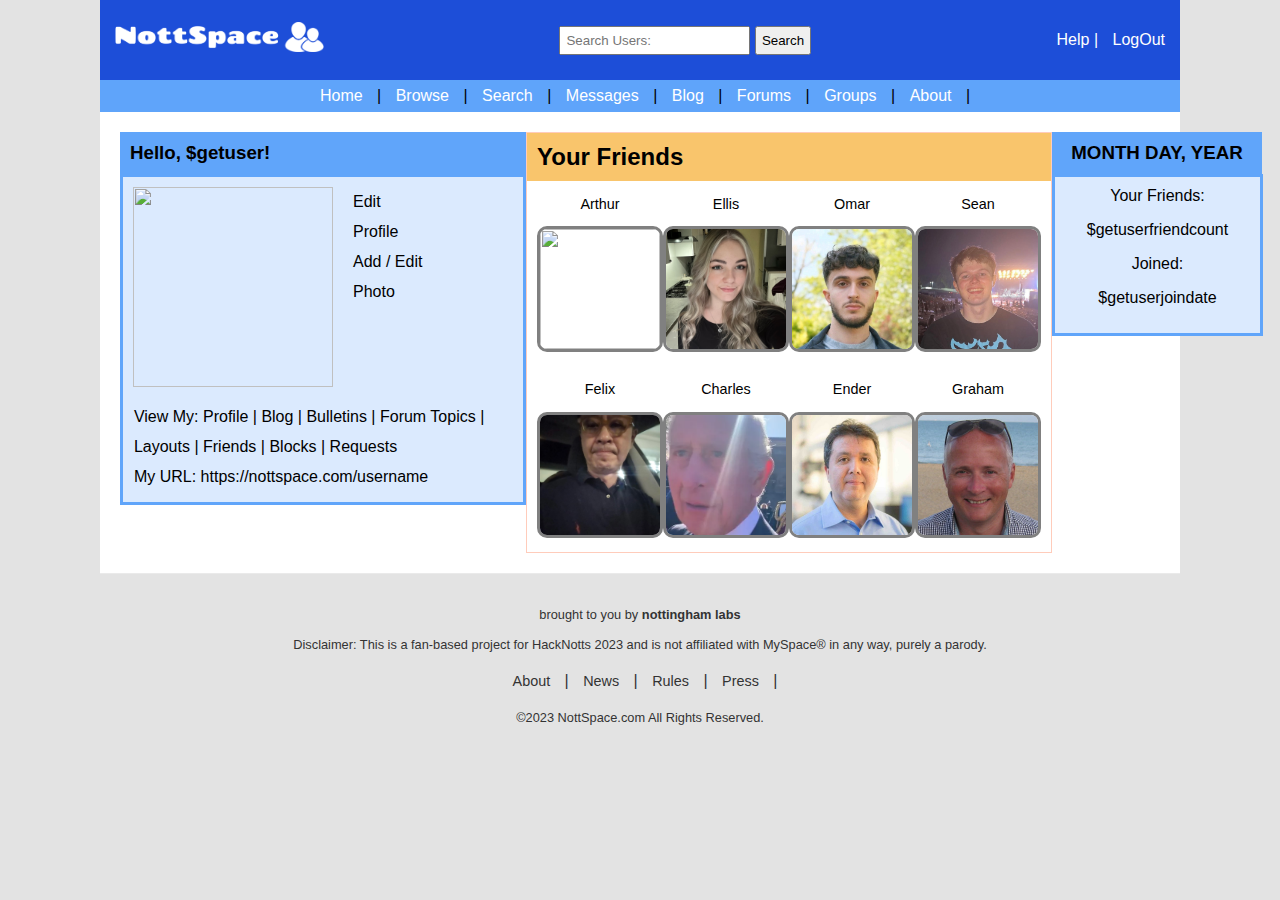
==== index-logged-in.html @ 42965357 "Add signup and login functionality" ====
<!DOCTYPE html>
<html lang="en">
<head>
    <meta charset="UTF-8">
    <meta name="viewport" content="width=device-width, initial-scale=1.0">
    <title>NottSpace</title>
    <link rel="stylesheet" href="styles-logged-in.css">
</head>
<body>
    <!-- NAV BAR-->
    <div class="navbar">
        <div class="logo">
            <a href="index.html">
                <img src="images/nottspace2-white-transparent.png" alt="NottSpace Logo">
            </a>

        </div>
        <div class="search-bar">
            <input type="text" placeholder="Search Users:">
            <button>Search</button>
        </div>
        <div class="nav-links">
            <a href="#">Help</a> |
            <a id="logout-button">LogOut</a>
        </div>
    </div>
    <div class="main-links">
        <a href="#">Home</a> |
        <a href="#">Browse</a> |
        <a href="#">Search</a> |
        <a href="#">Messages</a> |
        <a href="#">Blog</a> |
        <a href="#">Forums</a> |
        <a href="#">Groups</a> |
        <a href="#">About</a> |

    </div>
    <!-- NAV BAR-->

    <!-- MAIN CONTENT -->
    <div>
        <div class="main-content" style="padding: 20px;">




    <!-- PROFILE -->

    <div class="user-profile">
        <h3>Hello, $getuser!</h3>
        <div class="profile-section">
            <div class="profilepic">
                <img src="images/people/arthur.png">
            </div>
            <div class="profilelinks1">
                Edit Profile<br>
                Add / Edit Photo
            </div>
            <div class="profilelinks2">
                View My: Profile | Blog | Bulletins | Forum Topics | Layouts | Friends | Blocks | Requests<br>
                My URL: https://nottspace.com/username
            </div>
        </div>
    </div>

    <!-- PROFILE -->




    <!-- PEOPLE -->
        <div class="friends-section">
            <h2>Your Friends</h2>
            <!--Row One-->
            <div class="friends-grid">
                <div class="friend">
                    <p>Arthur</p>
                    <img src="images/people/arthur.png">
                </div>

                <div class="friend">
                    <p>Ellis</p>
                    <img src="images/people/ellis.png">
                </div>
                <div class="friend">
                    <p>Omar</p>
                    <img src="images/people/omar.png">
                </div>
                <div class="friend">
                    <p>Sean</p>
                    <img src="images/people/sean.png">
                </div>
            </div>
            <!--Row Two-->
            <div class="friends-grid">
                <div class="friend">
                    <p>Felix</p>
                    <img src="images/people/felix.png">
                </div>

                <div class="friend">
                    <p>Charles</p>
                    <img src="images/people/charles.png">
                </div>
                <div class="friend">
                    <p>Ender</p>
                    <img src="images/people/ender.png">
                </div>
                <div class="friend">
                    <p>Graham</p>
                    <img src="images/people/graham.png">
                </div>
            </div>

        </div>
    <!-- PEOPLE -->

<!-- JOIN INFO -->

    <div class="join-info">
        <h3>MONTH DAY, YEAR</h3>
        <div class="join-info-sec">
            <div class="inner-info">
                Your Friends:<br>
                <p>$getuserfriendcount</p>
            </div>
            <div class="inner-info">
                Joined:<br>
                <p>$getuserjoindate</p>
            </div>
        </div>
    </div>

    <!-- JOIN INFO -->


<!-- START CONVO -->

<div class="start-convo">
    <h3>Start a chat</h3>
</div>

<!-- START CONVO -->


</div>

    </div>
    <!-- MAIN CONTENT -->

        <!-- BOTTOM -->
        <div>
            <footer class="site-footer">
                <p class="disclaimer">
                    brought to you by <strong>nottingham labs</strong><br>
                    <br>
                    Disclaimer: This is a fan-based project for HackNotts 2023 and is not affiliated with MySpace® in any way, purely a parody.
                </p>
                <nav class="footer-nav">
                    <a href="#">About</a> |
                    <a href="#">News</a> |
                    <a href="#">Rules</a> |
                    <a href="#">Press</a> |
                </nav>
                <p class="copyright">
                    ©2023 NottSpace.com All Rights Reserved.
                </p>
            </footer>


        </div>
    <!-- BOTTOM -->


</body>
<script type="module">
  import { logout } from "./js/firebase.js";
  const logoutButton = document.getElementById("logout-button");
  logoutButton.addEventListener("click", () => {
    logout();
    document.location.href = "/";
  });
</script>
</html>
---- styles-logged-in.css ----
body {
    margin: 0 100px;
    font-family: Arial, sans-serif;
    background-color: #e3e3e3
}

/* Header styles */

.navbar {
    background: #1D4ED8; /* Blue gradient background */
    color: white;
    padding: 15px;
    display: flex;
    justify-content: space-between;
    align-items: center;
    height: 50px;
}

.logo img {
    height: 30px;
    width: auto;
}

.logo a {
    color: white;
    text-decoration: none;
    font-size: 24px;
    font-weight: bold;
}

.search-bar input[type="text"] {
    padding: 5px;
}

.search-bar button {
    padding: 5px;
}

.nav-links a {
    color: white;
    text-decoration: none;
    margin-left: 10px;
}

.main-links {
    background-color: #5fa4fa;
    overflow: hidden;
    padding:7px 0;
    text-align: center;
}

.main-links a {
    color: white;
    text-decoration: none;
    padding: 0 10px;
}

.main-links a:hover {
    text-decoration: underline;
}

/* Main content styles */

.main-content {
    display: flex;
    justify-content: space-between;
    background-color: white;
    padding: 20px;
    padding-bottom: 20px;

}

/* People section styles */

.people-section {
    text-align: center;
    background-color: white; /* Adjust the color to match the section background */
    border: 1px solid #fcb; /* Adjust the color to match the border */
    width: 600px;

}

.people-section h2 {
    margin: 0 0 0 0;
    color: black; /* Adjust the color to match the heading text */
    background-color: #f9c56c;
    text-align: left;
    padding: 10px;;
}

.people-grid {
    display: flex;
    justify-content: space-around;
    padding: 10px;
}

.person {
    text-align: center;
}

.person img {
    border: 3px solid grey; /* Adjust color/size as needed */
    border-radius: 10px; /* Gives the rounded corners to the images */
    width: 120px; /* Adjust the size as needed */
    height: 120px; /* Adjust the size as needed */
    object-fit: cover; /* Ensures the images cover the area without distortion */
}

.person p {
    margin-top: 5px; /* Spacing between image and text */
    font-size: 0.9em; /* Adjust the font size as needed */
    color: black; /* Adjust the text color as needed */
}

/* Profile div styles */

.user-profile h3 {
    margin: 0 0 0 0;
    color: black; /* Adjust the color to match the heading text */
    background-color: #60a5fa;
    text-align: left;
    padding: 10px;
}

.profile-section {
    display: flex;
    width: 380px;
    justify-content: space-around;
    background-color: #dbeafe;
    padding: 10px;
    border: 3px solid #60a5fa; /* Adjust color/size as needed */
}

.profilepic img {
    width: 200px; /* Adjust the size as needed */
    height: 200px; /* Adjust the size as needed */
    object-fit: cover; /* Ensures the images cover the area without distortion */
}

.profilelinks1 {
    margin-left: 20px;
    line-height: 30px;
}

.profilelinks2 {
    margin-top: 215px;
    margin-left: -290px;
    line-height: 30px;
}

/* People section styles */

.friends-section {
    text-align: center;
    background-color: white; /* Adjust the color to match the section background */
    border: 1px solid #fcb; /* Adjust the color to match the border */
    width: 600px;

}

.friends-section h2 {
    margin: 0 0 0 0;
    color: black; /* Adjust the color to match the heading text */
    background-color: #f9c56c;
    text-align: left;
    padding: 10px;;
}

.friends-grid {
    display: flex;
    justify-content: space-around;
    padding: 10px;
}

.friend {
    text-align: center;
}

.friend img {
    border: 3px solid grey; /* Adjust color/size as needed */
    border-radius: 10px; /* Gives the rounded corners to the images */
    width: 120px; /* Adjust the size as needed */
    height: 120px; /* Adjust the size as needed */
    object-fit: cover; /* Ensures the images cover the area without distortion */
}

.friend p {
    margin-top: 5px; /* Spacing between image and text */
    font-size: 0.9em; /* Adjust the font size as needed */
    color: black; /* Adjust the text color as needed */
}

/* Join info div styles */

.join-info h3 {
    margin: 0 0 0 0;
    color: black; /* Adjust the color to match the heading text */
    background-color: #60a5fa;
    text-align: center;
    padding: 10px;
    width: 190px;
}

.join-info-sec { 
    background-color: #dbeafe;
    padding: 10px;
    border: 3px solid #60a5fa; /* Adjust color/size as needed */
    width: 185px;
}

.inner-info {
    margin-left: 0px;
    text-align: center;
}

/* Start convo styles */

.start-convo {
    position: relative;
    border: 5px solid #60a5fa;
    height: 60px;
    width: 130px;
    text-align: center;
    background-color: #dbeafe;
    margin-top: 20px;
    margin-left: 130px;
}


/* Footer styles */

.site-footer {
    background-color: #e3e3e3; /* Light grey background, adjust the color as needed */
    color: #333; /* Dark text color, adjust as needed */
    padding: 20px;
    text-align: center;
    border-top: 1px solid #eaeaea; /* Top border line, adjust color as needed */
}

.site-footer .disclaimer {
    font-size: 0.8em; /* Smaller font size for the disclaimer */
    margin-bottom: 20px;
}

.site-footer .footer-nav a {
    color: #333; /* Dark link color, adjust as needed */
    text-decoration: none;
    margin: 0 10px; /* Space out the links */
    font-size: 0.9em;
}

.site-footer .footer-nav a:hover {
    text-decoration: underline; /* Underline on hover */
}

.site-footer .copyright {
    font-size: 0.8em; /* Smaller font size for the copyright text */
    margin-top: 20px;
}

/* Music and Announcements section styles */

.container {
    width: 90%;
    max-width: 600px; /* Adjust the width as needed */
}

.section {
    background-color: #000000; /* Light blue background */
    margin-bottom: 0px; /* Space between sections */
    padding: 10px;
}

.section h2 {
    color: #333;
    font-size: 1.2em;
}

.more-link,
.listen-link,
.shop-link {
    color: #0066cc; /* Adjust color as needed */
    text-decoration: none;
}

.section img {
    float: left; /* Align image to the left */
    margin-right: 10px;
    width: 100px; /* Adjust the size as needed */
    height: 100px; /* Adjust the size as needed */

    border: 1px solid #999; /* Image border */
}

.section .content {
    overflow: hidden; /* Clear the float */
}

/* Clearfix for floated images */
.section::after {
    content: "";
    display: block;
    clear: both;
}
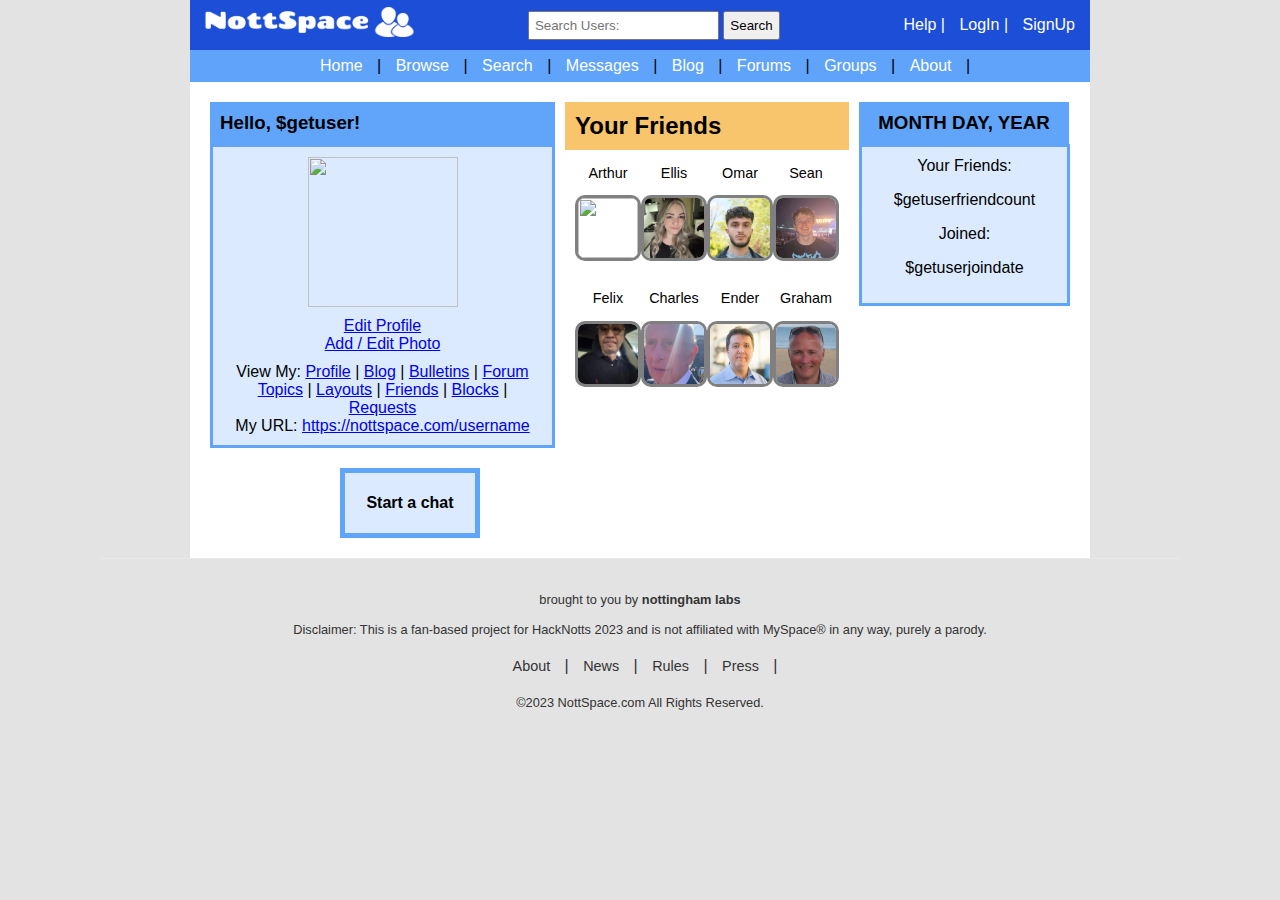
==== commit 61105cf5: "Edit login" ====
--- a/index-logged-in.html
+++ b/index-logged-in.html
@@ -21,11 +21,12 @@
         </div>
         <div class="nav-links">
             <a href="#">Help</a> |
-            <a id="logout-button">LogOut</a>
+            <a href="login.html">LogIn</a> |
+            <a href="signup.html">SignUp</a>
         </div>
     </div>
     <div class="main-links">
-        <a href="#">Home</a> |
+        <a href="index.html">Home</a> |
         <a href="#">Browse</a> |
         <a href="#">Search</a> |
         <a href="#">Messages</a> |
@@ -33,15 +34,15 @@
         <a href="#">Forums</a> |
         <a href="#">Groups</a> |
         <a href="#">About</a> |
-
+       
     </div>
     <!-- NAV BAR-->
 
     <!-- MAIN CONTENT -->
     <div>
-        <div class="main-content" style="padding: 20px;">
+        <div class="main-content">
 
-
+    
 
 
     <!-- PROFILE -->
@@ -53,25 +54,33 @@
                 <img src="images/people/arthur.png">
             </div>
             <div class="profilelinks1">
-                Edit Profile<br>
-                Add / Edit Photo
+                <a href="#">Edit Profile</a><br>
+                <a href="#">Add / Edit Photo</a>
             </div>
             <div class="profilelinks2">
-                View My: Profile | Blog | Bulletins | Forum Topics | Layouts | Friends | Blocks | Requests<br>
-                My URL: https://nottspace.com/username
+                View My: <a href="#">Profile</a> | <a href="#">Blog</a> | <a href="#">Bulletins</a> | <a href="#">Forum Topics</a> | <a href="#">Layouts</a> | <a href="#">Friends</a> | <a href="#">Blocks</a> | <a href="#">Requests</a><br>
+                My URL: <a href="#">https://nottspace.com/username</a>
             </div>
         </div>
-    </div>
+        <!-- START CONVO -->
+
+        <div class="start-convo">
+            <h4>Start a chat</h4>
+        </div> 
+
+        <!-- START CONVO -->
+        
+    </div> 
 
     <!-- PROFILE -->
 
-
+    
 
 
     <!-- PEOPLE -->
         <div class="friends-section">
             <h2>Your Friends</h2>
-            <!--Row One-->
+            <!--Row One--> 
             <div class="friends-grid">
                 <div class="friend">
                     <p>Arthur</p>
@@ -91,7 +100,7 @@
                     <img src="images/people/sean.png">
                 </div>
             </div>
-            <!--Row Two-->
+            <!--Row Two--> 
             <div class="friends-grid">
                 <div class="friend">
                     <p>Felix</p>
@@ -129,18 +138,11 @@
                 <p>$getuserjoindate</p>
             </div>
         </div>
-    </div>
+    </div> 
 
     <!-- JOIN INFO -->
 
 
-<!-- START CONVO -->
-
-<div class="start-convo">
-    <h3>Start a chat</h3>
-</div>
-
-<!-- START CONVO -->
 
 
 </div>
@@ -173,12 +175,4 @@
 
 
 </body>
-<script type="module">
-  import { logout } from "./js/firebase.js";
-  const logoutButton = document.getElementById("logout-button");
-  logoutButton.addEventListener("click", () => {
-    logout();
-    document.location.href = "/";
-  });
-</script>
 </html>
--- a/styles-logged-in.css
+++ b/styles-logged-in.css
@@ -3,6 +3,22 @@
     font-family: Arial, sans-serif;
     background-color: #e3e3e3
 }
+
+.navbar, .main-links, .main-content {
+    width: 900px; /* Set the same width for all main containers */
+    margin: 0 auto; /* Center all containers */
+    box-sizing: border-box; /* Include padding and borders in the width */
+}
+
+.navbar, .main-links, .user-profile, .friends-section, .join-info, .footer {
+    box-sizing: border-box; /* Padding and border included in the width */
+}
+
+.left-container, .right-container, .people-section, .donation-section, .section {
+    width: auto; /* Resets any specific width to utilize the width of their parent container */
+    max-width: 100%; /* Ensures they don't exceed the parent container's width */
+}
+
 
 /* Header styles */
 
@@ -124,37 +140,47 @@
 
 .profile-section {
     display: flex;
-    width: 380px;
-    justify-content: space-around;
+    flex-direction: column; /* Stack items vertically */
+    align-items: center; /* Center items horizontally */
+    width: auto; /* Adjust the width as needed, or remove it to use the default */
     background-color: #dbeafe;
     padding: 10px;
-    border: 3px solid #60a5fa; /* Adjust color/size as needed */
+    border: 3px solid #60a5fa;
 }
 
 .profilepic img {
-    width: 200px; /* Adjust the size as needed */
-    height: 200px; /* Adjust the size as needed */
+    width: 150px; /* Adjust the size as needed */
+    height: 150px; /* Adjust the size as needed */
     object-fit: cover; /* Ensures the images cover the area without distortion */
+    margin-bottom: 10px; /* Adds space below the image */
+}
+
+
+.profile-info {
+    display: flex;
+    flex-direction: column; /* Stack links vertically */
 }
 
 .profilelinks1 {
-    margin-left: 20px;
-    line-height: 30px;
+    /* Style as needed, already below .profilepic due to flex-direction: column; */
+    text-align: center; /* Center the text if desired */
+    margin-bottom: 10px; /* Adds space below the links */
 }
 
 .profilelinks2 {
-    margin-top: 215px;
-    margin-left: -290px;
-    line-height: 30px;
+    /* Style as needed, will appear below .profilelinks1 */
+    text-align: center; /* Center the text if desired */
 }
 
 /* People section styles */
 
 .friends-section {
+    padding: 0px 10px;
     text-align: center;
     background-color: white; /* Adjust the color to match the section background */
-    border: 1px solid #fcb; /* Adjust the color to match the border */
-    width: 600px;
+
+    width: auto;
+    height: 300px;
 
 }
 
@@ -163,13 +189,14 @@
     color: black; /* Adjust the color to match the heading text */
     background-color: #f9c56c;
     text-align: left;
-    padding: 10px;;
+    padding: 10px;
 }
 
 .friends-grid {
     display: flex;
     justify-content: space-around;
     padding: 10px;
+    height: auto;
 }
 
 .friend {
@@ -179,8 +206,8 @@
 .friend img {
     border: 3px solid grey; /* Adjust color/size as needed */
     border-radius: 10px; /* Gives the rounded corners to the images */
-    width: 120px; /* Adjust the size as needed */
-    height: 120px; /* Adjust the size as needed */
+    width: 60px; /* Adjust the size as needed */
+    height: 60px; /* Adjust the size as needed */
     object-fit: cover; /* Ensures the images cover the area without distortion */
 }
 
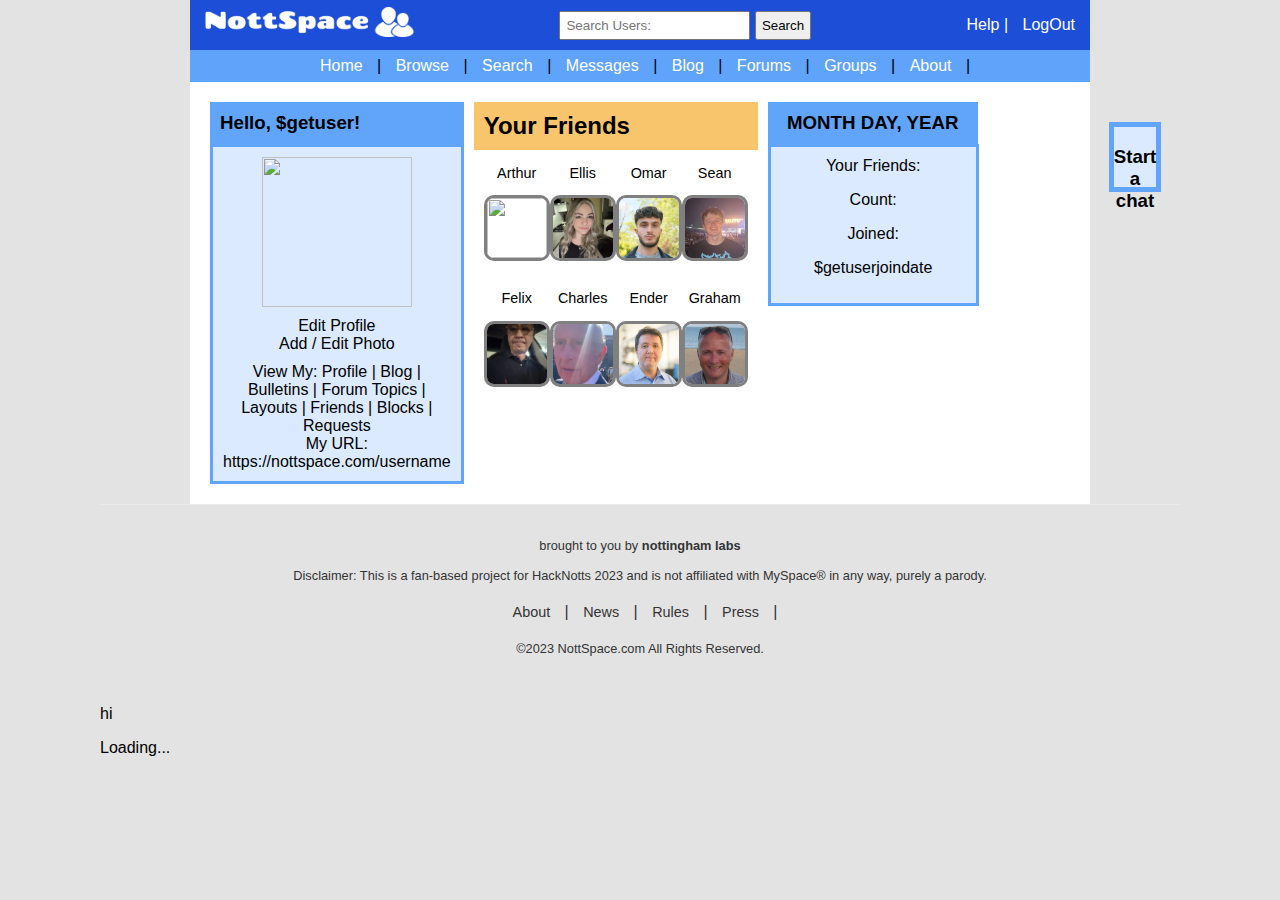
==== commit 5b9bc358: "pushes to omar" ====
--- a/index-logged-in.html
+++ b/index-logged-in.html
@@ -5,6 +5,7 @@
     <meta name="viewport" content="width=device-width, initial-scale=1.0">
     <title>NottSpace</title>
     <link rel="stylesheet" href="styles-logged-in.css">
+    <script src="https://code.jquery.com/jquery-3.6.0.min.js"></script>
 </head>
 <body>
     <!-- NAV BAR-->
@@ -21,12 +22,11 @@
         </div>
         <div class="nav-links">
             <a href="#">Help</a> |
-            <a href="login.html">LogIn</a> |
-            <a href="signup.html">SignUp</a>
+            <a id="logout-button">LogOut</a>
         </div>
     </div>
     <div class="main-links">
-        <a href="index.html">Home</a> |
+        <a href="#">Home</a> |
         <a href="#">Browse</a> |
         <a href="#">Search</a> |
         <a href="#">Messages</a> |
@@ -34,15 +34,15 @@
         <a href="#">Forums</a> |
         <a href="#">Groups</a> |
         <a href="#">About</a> |
-       
+
     </div>
     <!-- NAV BAR-->
 
     <!-- MAIN CONTENT -->
     <div>
-        <div class="main-content">
+        <div class="main-content" style="padding: 20px;">
 
-    
+
 
 
     <!-- PROFILE -->
@@ -54,33 +54,25 @@
                 <img src="images/people/arthur.png">
             </div>
             <div class="profilelinks1">
-                <a href="#">Edit Profile</a><br>
-                <a href="#">Add / Edit Photo</a>
+                Edit Profile<br>
+                Add / Edit Photo
             </div>
             <div class="profilelinks2">
-                View My: <a href="#">Profile</a> | <a href="#">Blog</a> | <a href="#">Bulletins</a> | <a href="#">Forum Topics</a> | <a href="#">Layouts</a> | <a href="#">Friends</a> | <a href="#">Blocks</a> | <a href="#">Requests</a><br>
-                My URL: <a href="#">https://nottspace.com/username</a>
+                View My: Profile | Blog | Bulletins | Forum Topics | Layouts | Friends | Blocks | Requests<br>
+                My URL: https://nottspace.com/username
             </div>
         </div>
-        <!-- START CONVO -->
-
-        <div class="start-convo">
-            <h4>Start a chat</h4>
-        </div> 
-
-        <!-- START CONVO -->
-        
-    </div> 
+    </div>
 
     <!-- PROFILE -->
 
-    
+
 
 
     <!-- PEOPLE -->
         <div class="friends-section">
             <h2>Your Friends</h2>
-            <!--Row One--> 
+            <!--Row One-->
             <div class="friends-grid">
                 <div class="friend">
                     <p>Arthur</p>
@@ -100,7 +92,7 @@
                     <img src="images/people/sean.png">
                 </div>
             </div>
-            <!--Row Two--> 
+            <!--Row Two-->
             <div class="friends-grid">
                 <div class="friend">
                     <p>Felix</p>
@@ -131,18 +123,25 @@
         <div class="join-info-sec">
             <div class="inner-info">
                 Your Friends:<br>
-                <p>$getuserfriendcount</p>
+                <p id="friendcount">Count:</p>
             </div>
             <div class="inner-info">
                 Joined:<br>
                 <p>$getuserjoindate</p>
             </div>
         </div>
-    </div> 
+    </div>
 
     <!-- JOIN INFO -->
 
 
+<!-- START CONVO -->
+
+<div class="start-convo">
+    <h3>Start a chat</h3>
+</div>
+
+<!-- START CONVO -->
 
 
 </div>
@@ -172,7 +171,29 @@
 
         </div>
     <!-- BOTTOM -->
+<p>hi</p>
+<span id="counter">Loading...</span>
+<script type="module">
+    import { getUserData } from './js/api.js';
+    function updateData() {
+        getUserData().then((response) => {
+            document.getElementById('friendcount').textContent = response.no_friends
+        })
+    }
 
+    setInterval(updateData, 1600);
+    updateData();
+</script>
 
 </body>
+<script type="module">
+  import { logout } from "./js/firebase.js";
+
+  const logoutButton = document.getElementById("logout-button");
+  logoutButton.addEventListener("click", () => {
+    logout();
+    document.location.href = "/";
+  });
+  document.getElementById('friendcount').textContent = 'poop'
+</script>
 </html>
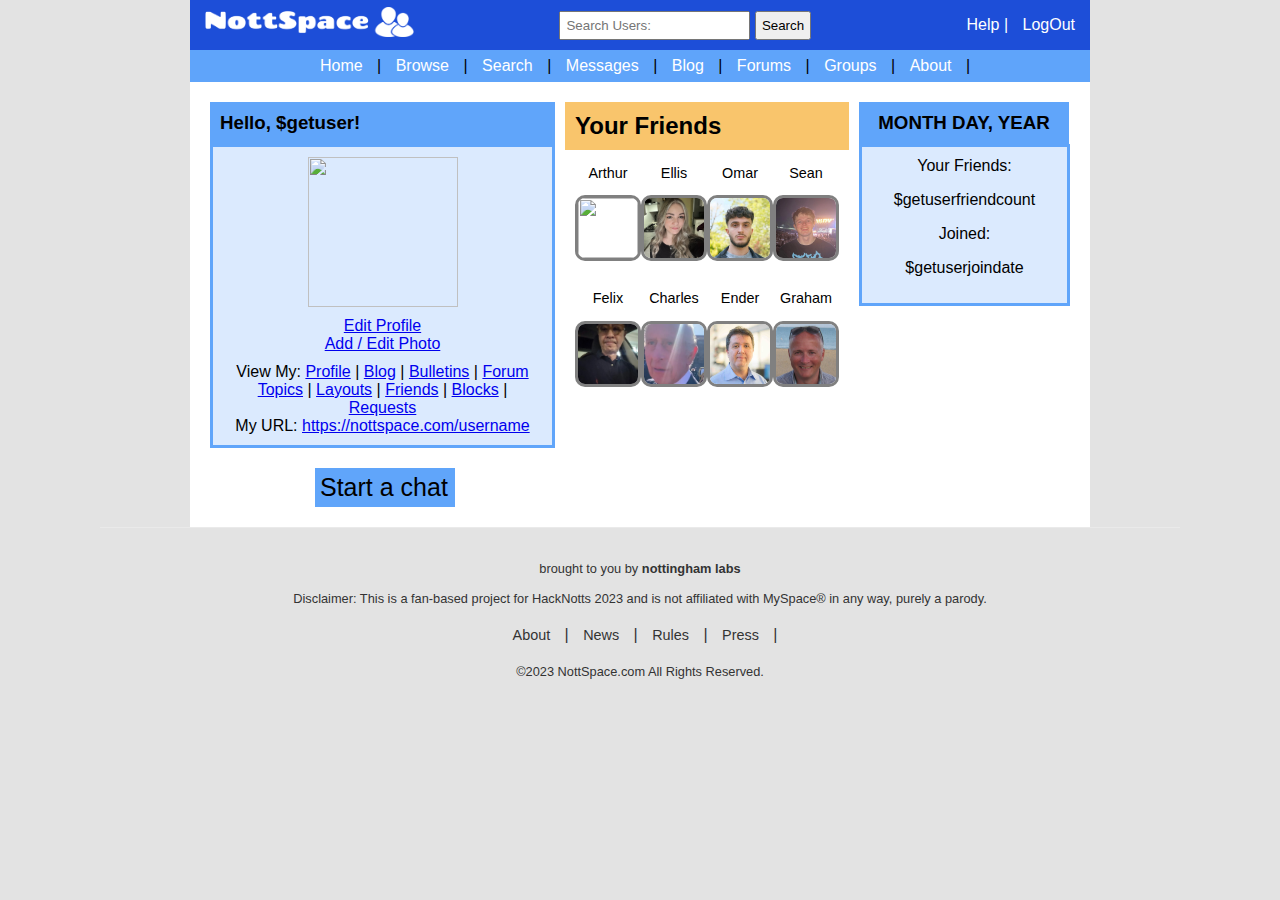
==== commit 1d49b934: "Added chat page" ====
--- a/index-logged-in.html
+++ b/index-logged-in.html
@@ -5,7 +5,6 @@
     <meta name="viewport" content="width=device-width, initial-scale=1.0">
     <title>NottSpace</title>
     <link rel="stylesheet" href="styles-logged-in.css">
-    <script src="https://code.jquery.com/jquery-3.6.0.min.js"></script>
 </head>
 <body>
     <!-- NAV BAR-->
@@ -22,11 +21,11 @@
         </div>
         <div class="nav-links">
             <a href="#">Help</a> |
-            <a id="logout-button">LogOut</a>
+            <a href="index.html">LogOut</a>
         </div>
     </div>
     <div class="main-links">
-        <a href="#">Home</a> |
+        <a href="index.html">Home</a> |
         <a href="#">Browse</a> |
         <a href="#">Search</a> |
         <a href="#">Messages</a> |
@@ -34,15 +33,15 @@
         <a href="#">Forums</a> |
         <a href="#">Groups</a> |
         <a href="#">About</a> |
-
+       
     </div>
     <!-- NAV BAR-->
 
     <!-- MAIN CONTENT -->
     <div>
-        <div class="main-content" style="padding: 20px;">
+        <div class="main-content">
 
-
+    
 
 
     <!-- PROFILE -->
@@ -54,25 +53,33 @@
                 <img src="images/people/arthur.png">
             </div>
             <div class="profilelinks1">
-                Edit Profile<br>
-                Add / Edit Photo
+                <a href="#">Edit Profile</a><br>
+                <a href="#">Add / Edit Photo</a>
             </div>
             <div class="profilelinks2">
-                View My: Profile | Blog | Bulletins | Forum Topics | Layouts | Friends | Blocks | Requests<br>
-                My URL: https://nottspace.com/username
+                View My: <a href="#">Profile</a> | <a href="#">Blog</a> | <a href="#">Bulletins</a> | <a href="#">Forum Topics</a> | <a href="#">Layouts</a> | <a href="#">Friends</a> | <a href="#">Blocks</a> | <a href="#">Requests</a><br>
+                My URL: <a href="#">https://nottspace.com/username</a>
             </div>
         </div>
-    </div>
+        <!-- START CONVO -->
+
+        <div class="start-convo">
+            <a href="nottspacechat.html" class="custom-button">Start a chat</a>
+        </div> 
+
+        <!-- START CONVO -->
+        
+    </div> 
 
     <!-- PROFILE -->
 
-
+    
 
 
     <!-- PEOPLE -->
         <div class="friends-section">
             <h2>Your Friends</h2>
-            <!--Row One-->
+            <!--Row One--> 
             <div class="friends-grid">
                 <div class="friend">
                     <p>Arthur</p>
@@ -92,7 +99,7 @@
                     <img src="images/people/sean.png">
                 </div>
             </div>
-            <!--Row Two-->
+            <!--Row Two--> 
             <div class="friends-grid">
                 <div class="friend">
                     <p>Felix</p>
@@ -123,25 +130,18 @@
         <div class="join-info-sec">
             <div class="inner-info">
                 Your Friends:<br>
-                <p id="friendcount">Count:</p>
+                <p>$getuserfriendcount</p>
             </div>
             <div class="inner-info">
                 Joined:<br>
                 <p>$getuserjoindate</p>
             </div>
         </div>
-    </div>
+    </div> 
 
     <!-- JOIN INFO -->
 
 
-<!-- START CONVO -->
-
-<div class="start-convo">
-    <h3>Start a chat</h3>
-</div>
-
-<!-- START CONVO -->
 
 
 </div>
@@ -171,29 +171,7 @@
 
         </div>
     <!-- BOTTOM -->
-<p>hi</p>
-<span id="counter">Loading...</span>
-<script type="module">
-    import { getUserData } from './js/api.js';
-    function updateData() {
-        getUserData().then((response) => {
-            document.getElementById('friendcount').textContent = response.no_friends
-        })
-    }
 
-    setInterval(updateData, 1600);
-    updateData();
-</script>
 
 </body>
-<script type="module">
-  import { logout } from "./js/firebase.js";
-
-  const logoutButton = document.getElementById("logout-button");
-  logoutButton.addEventListener("click", () => {
-    logout();
-    document.location.href = "/";
-  });
-  document.getElementById('friendcount').textContent = 'poop'
-</script>
 </html>
--- a/styles-logged-in.css
+++ b/styles-logged-in.css
@@ -242,15 +242,24 @@
 
 /* Start convo styles */
 
-.start-convo {
-    position: relative;
+
+
+.custom-button {
+    display: inline-block;
+    background-color: #60a5fa;
+    color: black;
+    font-size: 25px;
+    text-decoration: none;
     border: 5px solid #60a5fa;
-    height: 60px;
+    cursor: pointer;
     width: 130px;
-    text-align: center;
-    background-color: #dbeafe;
+    margin-left: 105px;
     margin-top: 20px;
-    margin-left: 130px;
+}
+
+.custom-button:hover {
+    background-color: #418fef;
+    border: 5px solid #418fef;
 }
 
 
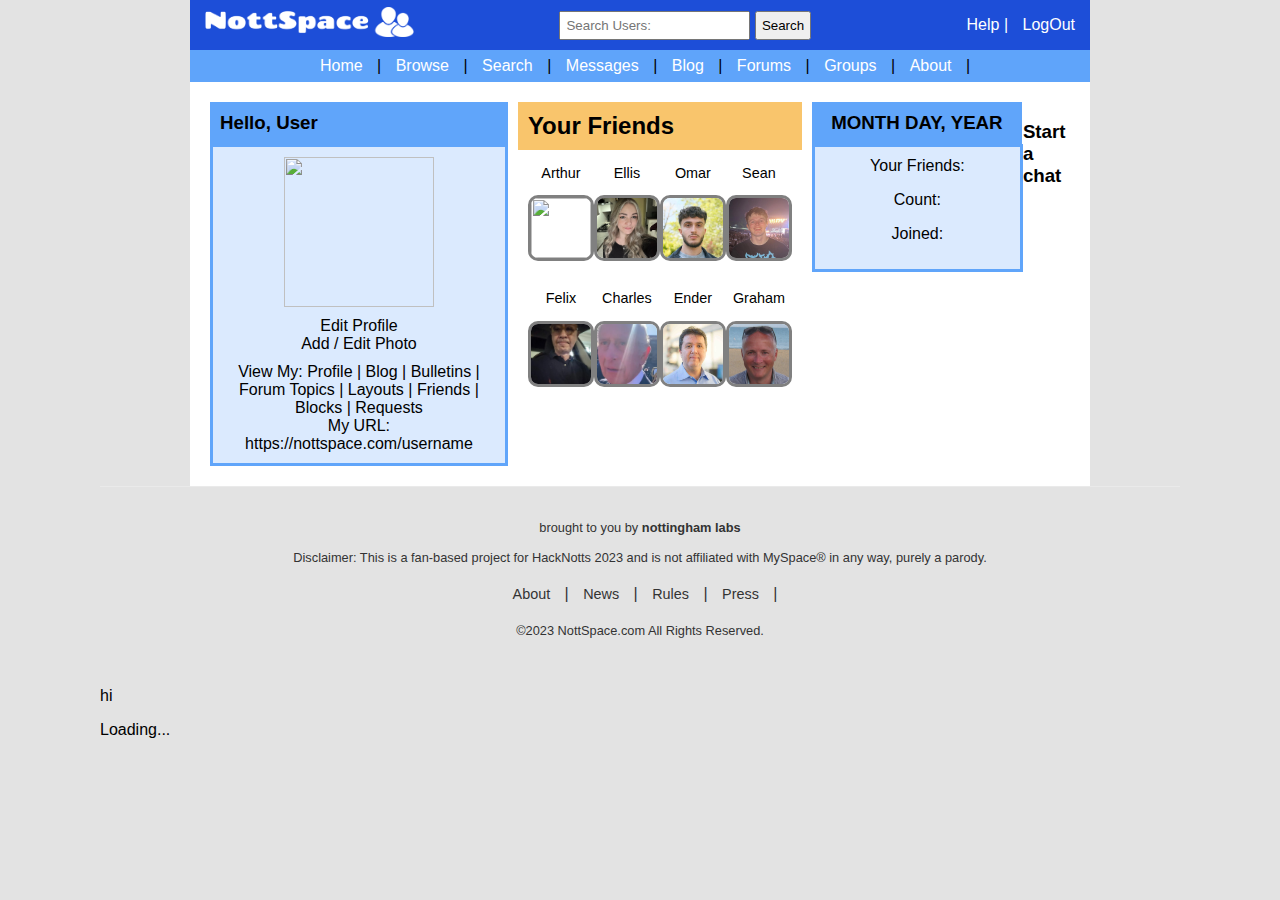
==== commit 8b0b296e: "update" ====
--- a/index-logged-in.html
+++ b/index-logged-in.html
@@ -5,6 +5,7 @@
     <meta name="viewport" content="width=device-width, initial-scale=1.0">
     <title>NottSpace</title>
     <link rel="stylesheet" href="styles-logged-in.css">
+    <script src="https://code.jquery.com/jquery-3.6.0.min.js"></script>
 </head>
 <body>
     <!-- NAV BAR-->
@@ -21,11 +22,11 @@
         </div>
         <div class="nav-links">
             <a href="#">Help</a> |
-            <a href="index.html">LogOut</a>
+            <a id="logout-button">LogOut</a>
         </div>
     </div>
     <div class="main-links">
-        <a href="index.html">Home</a> |
+        <a href="#">Home</a> |
         <a href="#">Browse</a> |
         <a href="#">Search</a> |
         <a href="#">Messages</a> |
@@ -33,53 +34,45 @@
         <a href="#">Forums</a> |
         <a href="#">Groups</a> |
         <a href="#">About</a> |
-       
+
     </div>
     <!-- NAV BAR-->
 
     <!-- MAIN CONTENT -->
     <div>
-        <div class="main-content">
-
-    
+        <div class="main-content" style="padding: 20px;">
+
+
 
 
     <!-- PROFILE -->
 
     <div class="user-profile">
-        <h3>Hello, $getuser!</h3>
+      <h3>Hello, <span id="loggedInName">User</span></h3>
         <div class="profile-section">
             <div class="profilepic">
                 <img src="images/people/arthur.png">
             </div>
             <div class="profilelinks1">
-                <a href="#">Edit Profile</a><br>
-                <a href="#">Add / Edit Photo</a>
+                Edit Profile<br>
+                Add / Edit Photo
             </div>
             <div class="profilelinks2">
-                View My: <a href="#">Profile</a> | <a href="#">Blog</a> | <a href="#">Bulletins</a> | <a href="#">Forum Topics</a> | <a href="#">Layouts</a> | <a href="#">Friends</a> | <a href="#">Blocks</a> | <a href="#">Requests</a><br>
-                My URL: <a href="#">https://nottspace.com/username</a>
-            </div>
-        </div>
-        <!-- START CONVO -->
-
-        <div class="start-convo">
-            <a href="nottspacechat.html" class="custom-button">Start a chat</a>
-        </div> 
-
-        <!-- START CONVO -->
-        
-    </div> 
+                View My: Profile | Blog | Bulletins | Forum Topics | Layouts | Friends | Blocks | Requests<br>
+                My URL: https://nottspace.com/username
+            </div>
+        </div>
+    </div>
 
     <!-- PROFILE -->
 
-    
+
 
 
     <!-- PEOPLE -->
         <div class="friends-section">
             <h2>Your Friends</h2>
-            <!--Row One--> 
+            <!--Row One-->
             <div class="friends-grid">
                 <div class="friend">
                     <p>Arthur</p>
@@ -99,7 +92,7 @@
                     <img src="images/people/sean.png">
                 </div>
             </div>
-            <!--Row Two--> 
+            <!--Row Two-->
             <div class="friends-grid">
                 <div class="friend">
                     <p>Felix</p>
@@ -130,18 +123,25 @@
         <div class="join-info-sec">
             <div class="inner-info">
                 Your Friends:<br>
-                <p>$getuserfriendcount</p>
+                <p id="friendcount">Count:</p>
             </div>
             <div class="inner-info">
                 Joined:<br>
-                <p>$getuserjoindate</p>
-            </div>
-        </div>
-    </div> 
+                <p id="joineddate"></p>
+            </div>
+        </div>
+    </div>
 
     <!-- JOIN INFO -->
 
 
+<!-- START CONVO -->
+
+<div class="start-convo">
+    <h3>Start a chat</h3>
+</div>
+
+<!-- START CONVO -->
 
 
 </div>
@@ -171,7 +171,31 @@
 
         </div>
     <!-- BOTTOM -->
-
+<p>hi</p>
+<span id="counter">Loading...</span>
+<script type="module">
+    import { getUserData } from './js/api.js';
+    function updateData() {
+        getUserData().then((response) => {
+            document.getElementById('friendcount').textContent = response.no_friends
+            document.getElementById('loggedInName').textContent = response.display_name
+            document.getElementById('joineddate').textContent = response.created_at
+        })
+    }
+
+    setInterval(updateData, 1600);
+    updateData();
+</script>
 
 </body>
+<script type="module">
+  import { logout } from "./js/firebase.js";
+
+  const logoutButton = document.getElementById("logout-button");
+  logoutButton.addEventListener("click", () => {
+    logout();
+    document.location.href = "/";
+  });
+  document.getElementById('friendcount').textContent = 'poop'
+</script>
 </html>
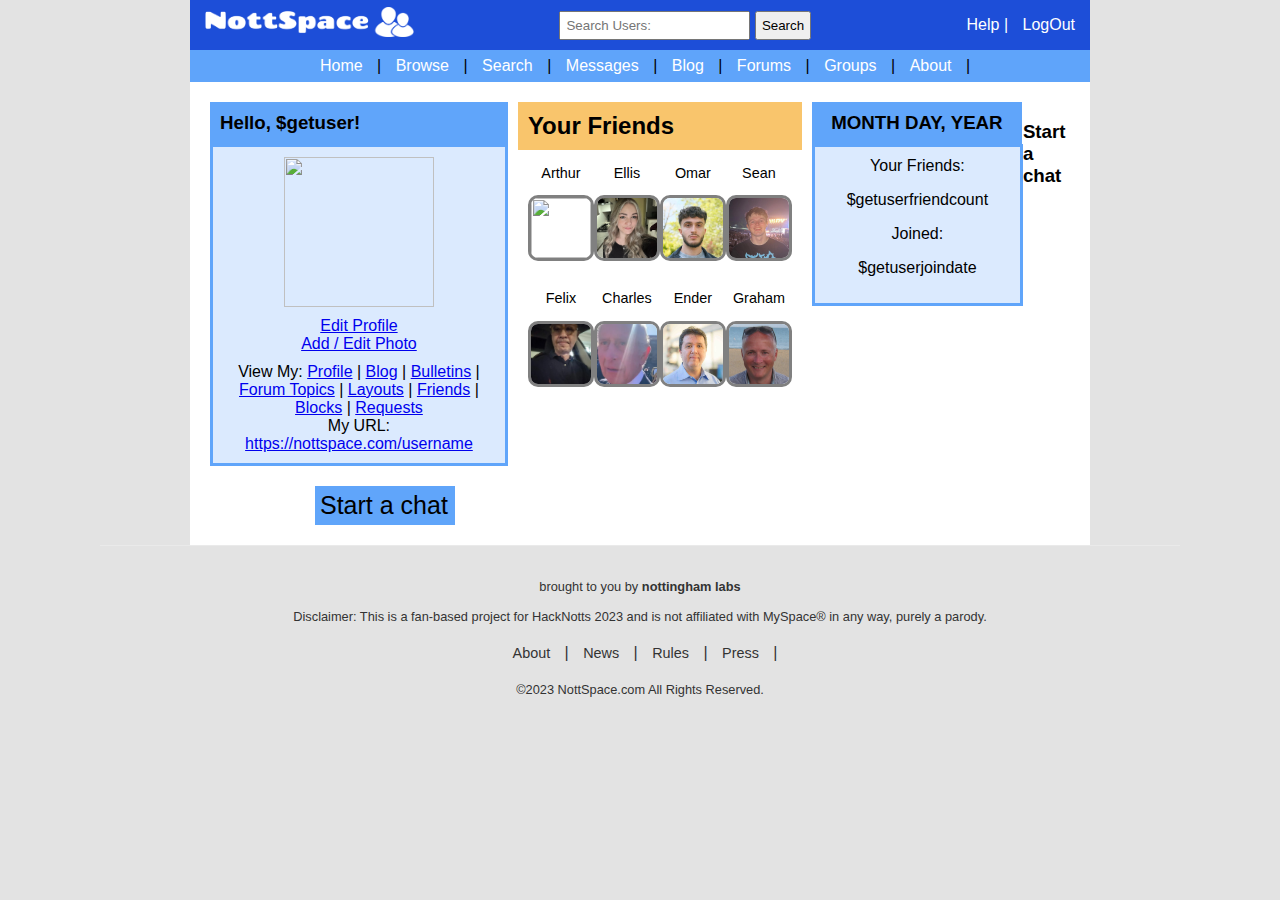
==== commit cda9a6cb: "Merge branch 'main' into feat/home-page" ====
--- a/index-logged-in.html
+++ b/index-logged-in.html
@@ -5,7 +5,6 @@
     <meta name="viewport" content="width=device-width, initial-scale=1.0">
     <title>NottSpace</title>
     <link rel="stylesheet" href="styles-logged-in.css">
-    <script src="https://code.jquery.com/jquery-3.6.0.min.js"></script>
 </head>
 <body>
     <!-- NAV BAR-->
@@ -26,7 +25,7 @@
         </div>
     </div>
     <div class="main-links">
-        <a href="#">Home</a> |
+        <a href="index.html">Home</a> |
         <a href="#">Browse</a> |
         <a href="#">Search</a> |
         <a href="#">Messages</a> |
@@ -40,7 +39,7 @@
 
     <!-- MAIN CONTENT -->
     <div>
-        <div class="main-content" style="padding: 20px;">
+        <div class="main-content">
 
 
 
@@ -48,21 +47,29 @@
     <!-- PROFILE -->
 
     <div class="user-profile">
-      <h3>Hello, <span id="loggedInName">User</span></h3>
+        <h3>Hello, $getuser!</h3>
         <div class="profile-section">
             <div class="profilepic">
                 <img src="images/people/arthur.png">
             </div>
             <div class="profilelinks1">
-                Edit Profile<br>
-                Add / Edit Photo
+                <a href="#">Edit Profile</a><br>
+                <a href="#">Add / Edit Photo</a>
             </div>
             <div class="profilelinks2">
-                View My: Profile | Blog | Bulletins | Forum Topics | Layouts | Friends | Blocks | Requests<br>
-                My URL: https://nottspace.com/username
+                View My: <a href="#">Profile</a> | <a href="#">Blog</a> | <a href="#">Bulletins</a> | <a href="#">Forum Topics</a> | <a href="#">Layouts</a> | <a href="#">Friends</a> | <a href="#">Blocks</a> | <a href="#">Requests</a><br>
+                My URL: <a href="#">https://nottspace.com/username</a>
             </div>
         </div>
-    </div>
+        <!-- START CONVO -->
+
+        <div class="start-convo">
+            <a href="nottspacechat.html" class="custom-button">Start a chat</a>
+        </div> 
+
+        <!-- START CONVO -->
+        
+    </div> 
 
     <!-- PROFILE -->
 
@@ -123,11 +130,11 @@
         <div class="join-info-sec">
             <div class="inner-info">
                 Your Friends:<br>
-                <p id="friendcount">Count:</p>
+                <p>$getuserfriendcount</p>
             </div>
             <div class="inner-info">
                 Joined:<br>
-                <p id="joineddate"></p>
+                <p>$getuserjoindate</p>
             </div>
         </div>
     </div>
@@ -171,31 +178,15 @@
 
         </div>
     <!-- BOTTOM -->
-<p>hi</p>
-<span id="counter">Loading...</span>
-<script type="module">
-    import { getUserData } from './js/api.js';
-    function updateData() {
-        getUserData().then((response) => {
-            document.getElementById('friendcount').textContent = response.no_friends
-            document.getElementById('loggedInName').textContent = response.display_name
-            document.getElementById('joineddate').textContent = response.created_at
-        })
-    }
 
-    setInterval(updateData, 1600);
-    updateData();
-</script>
 
 </body>
 <script type="module">
   import { logout } from "./js/firebase.js";
-
   const logoutButton = document.getElementById("logout-button");
   logoutButton.addEventListener("click", () => {
     logout();
     document.location.href = "/";
   });
-  document.getElementById('friendcount').textContent = 'poop'
 </script>
 </html>
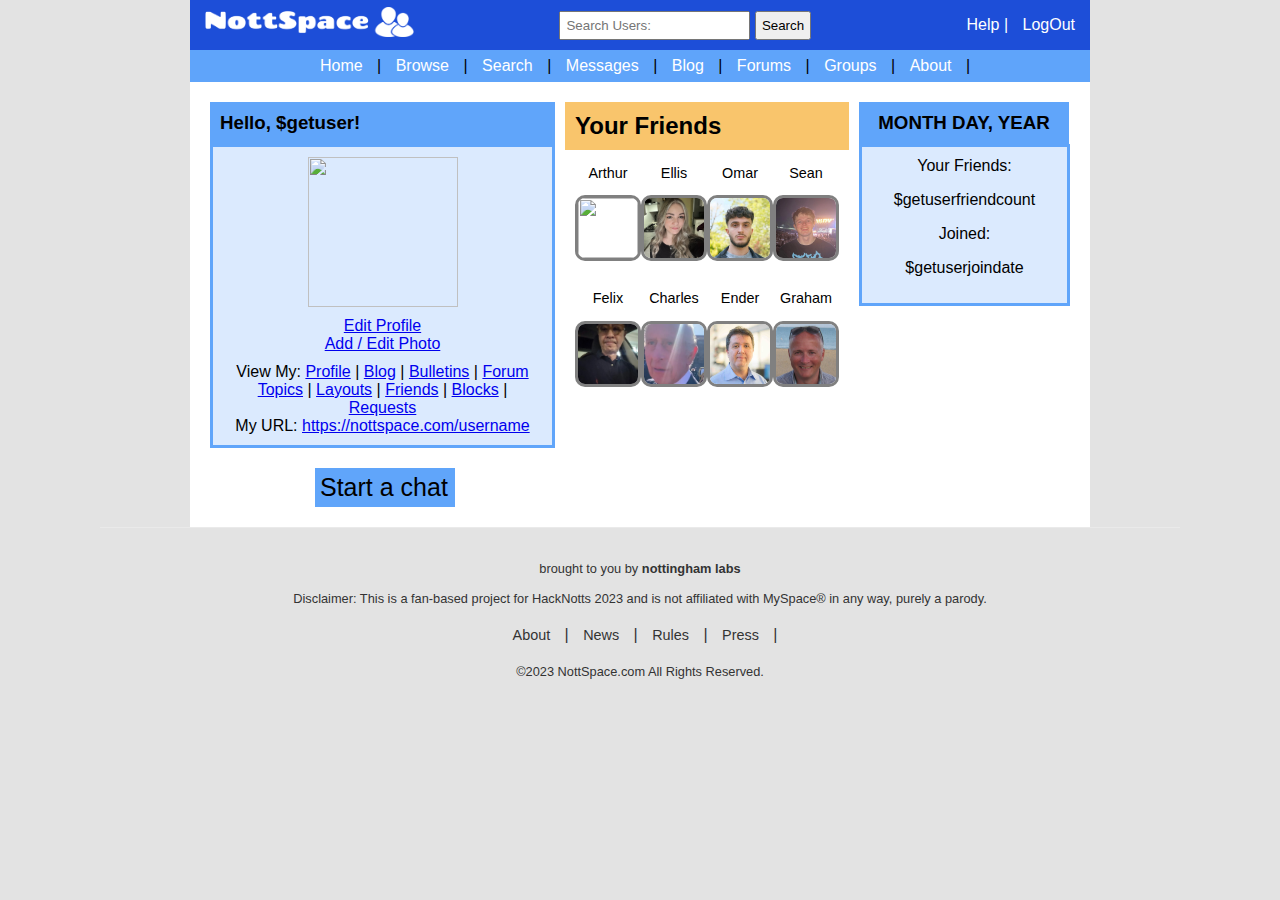
==== commit 36e8c579: "update" ====
--- a/index-logged-in.html
+++ b/index-logged-in.html
@@ -65,11 +65,11 @@
 
         <div class="start-convo">
             <a href="nottspacechat.html" class="custom-button">Start a chat</a>
-        </div> 
+        </div>
 
         <!-- START CONVO -->
-        
-    </div> 
+
+    </div>
 
     <!-- PROFILE -->
 
@@ -139,18 +139,6 @@
         </div>
     </div>
 
-    <!-- JOIN INFO -->
-
-
-<!-- START CONVO -->
-
-<div class="start-convo">
-    <h3>Start a chat</h3>
-</div>
-
-<!-- START CONVO -->
-
-
 </div>
 
     </div>
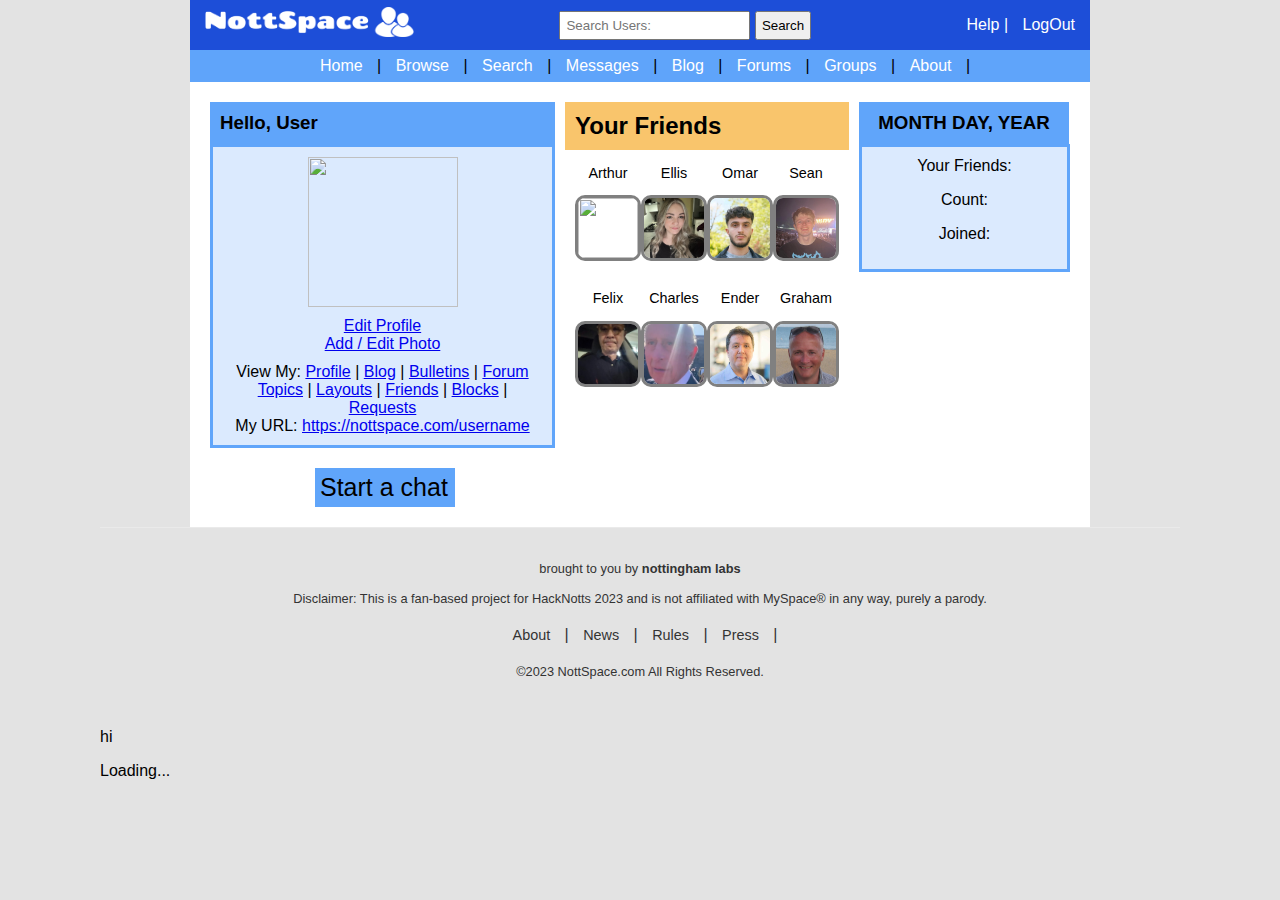
==== commit 4aea82ab: "Merge branch 'main' into chatroom" ====
--- a/index-logged-in.html
+++ b/index-logged-in.html
@@ -5,6 +5,7 @@
     <meta name="viewport" content="width=device-width, initial-scale=1.0">
     <title>NottSpace</title>
     <link rel="stylesheet" href="styles-logged-in.css">
+    <script src="https://code.jquery.com/jquery-3.6.0.min.js"></script>
 </head>
 <body>
     <!-- NAV BAR-->
@@ -47,7 +48,7 @@
     <!-- PROFILE -->
 
     <div class="user-profile">
-        <h3>Hello, $getuser!</h3>
+      <h3>Hello, <span id="loggedInName">User</span></h3>
         <div class="profile-section">
             <div class="profilepic">
                 <img src="images/people/arthur.png">
@@ -130,11 +131,11 @@
         <div class="join-info-sec">
             <div class="inner-info">
                 Your Friends:<br>
-                <p>$getuserfriendcount</p>
+                <p id="friendcount">Count:</p>
             </div>
             <div class="inner-info">
                 Joined:<br>
-                <p>$getuserjoindate</p>
+                <p id="joineddate"></p>
             </div>
         </div>
     </div>
@@ -166,15 +167,31 @@
 
         </div>
     <!-- BOTTOM -->
+<p>hi</p>
+<span id="counter">Loading...</span>
+<script type="module">
+    import { getUserData } from './js/api.js';
+    function updateData() {
+        getUserData().then((response) => {
+            document.getElementById('friendcount').textContent = response.no_friends
+            document.getElementById('loggedInName').textContent = response.display_name
+            document.getElementById('joineddate').textContent = response.created_at
+        })
+    }
 
+    setInterval(updateData, 1600);
+    updateData();
+</script>
 
 </body>
 <script type="module">
   import { logout } from "./js/firebase.js";
+
   const logoutButton = document.getElementById("logout-button");
   logoutButton.addEventListener("click", () => {
     logout();
     document.location.href = "/";
   });
+  document.getElementById('friendcount').textContent = 'poop'
 </script>
 </html>
